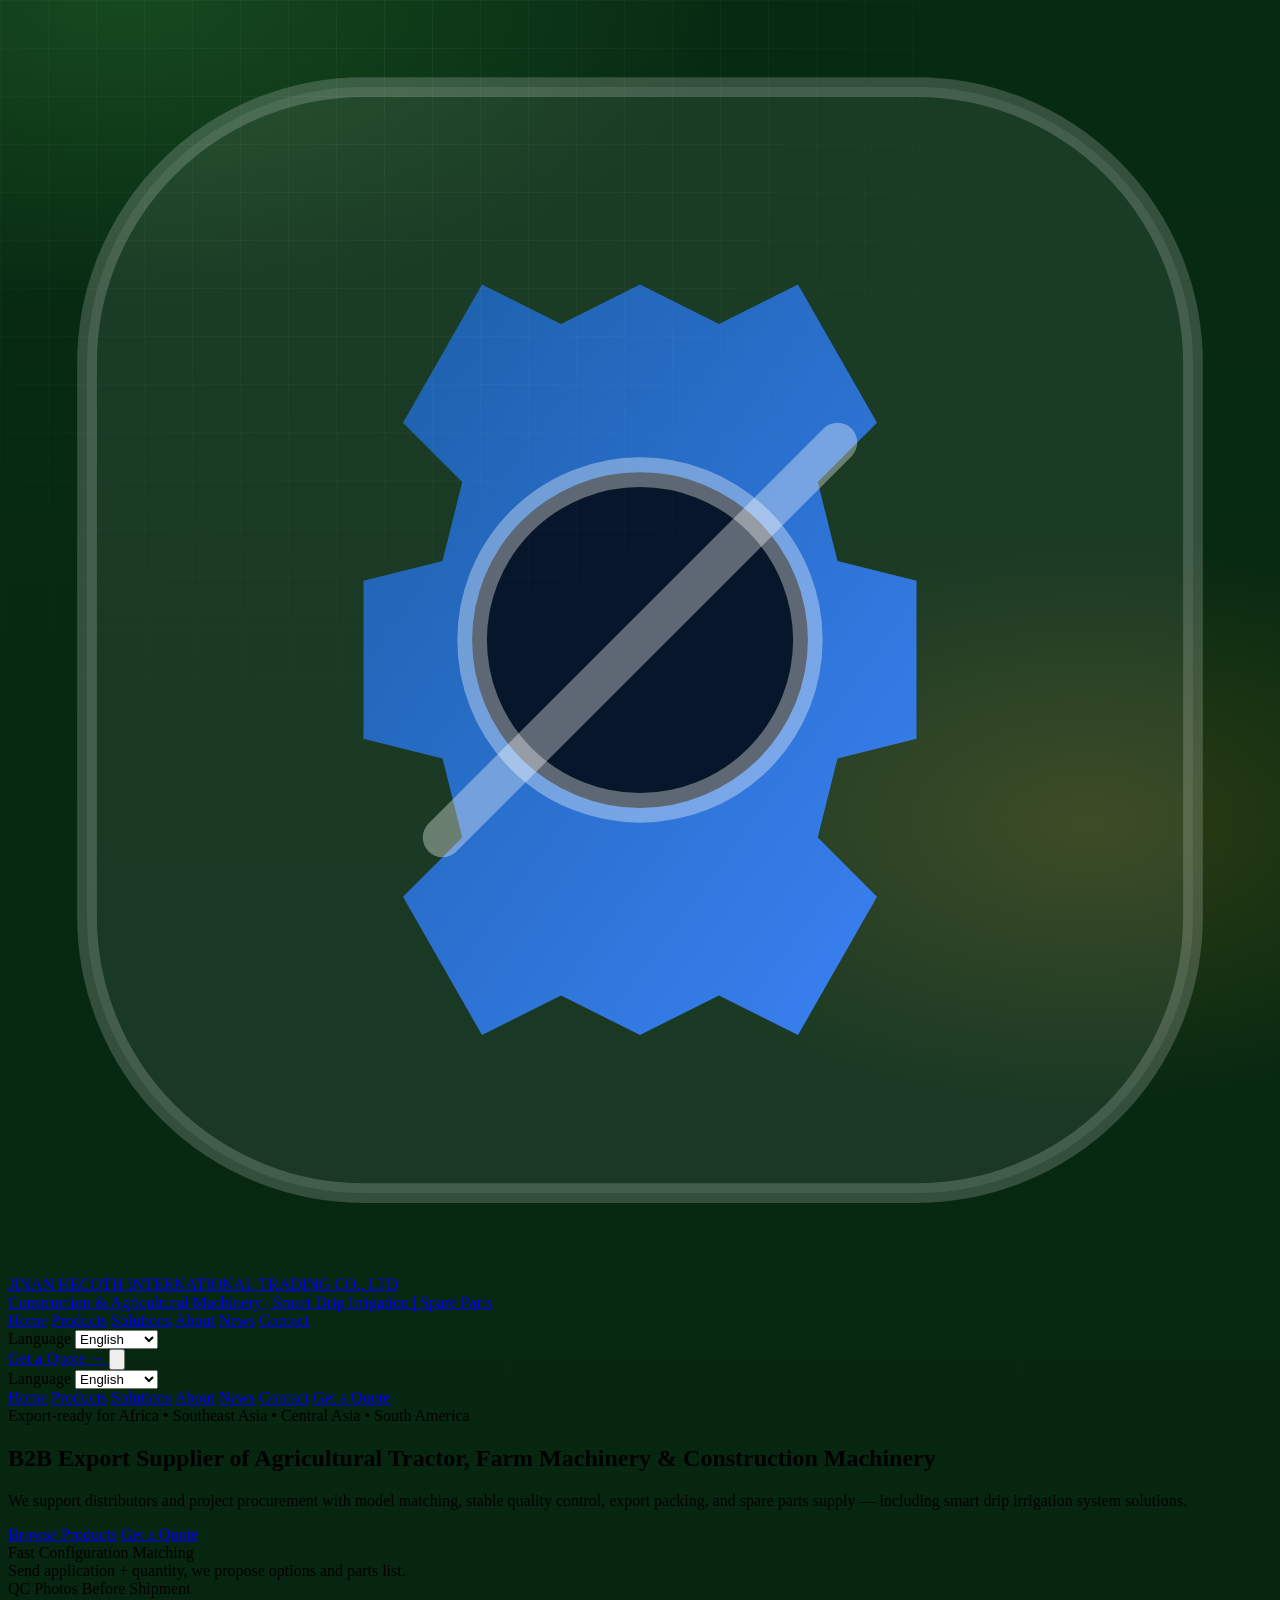
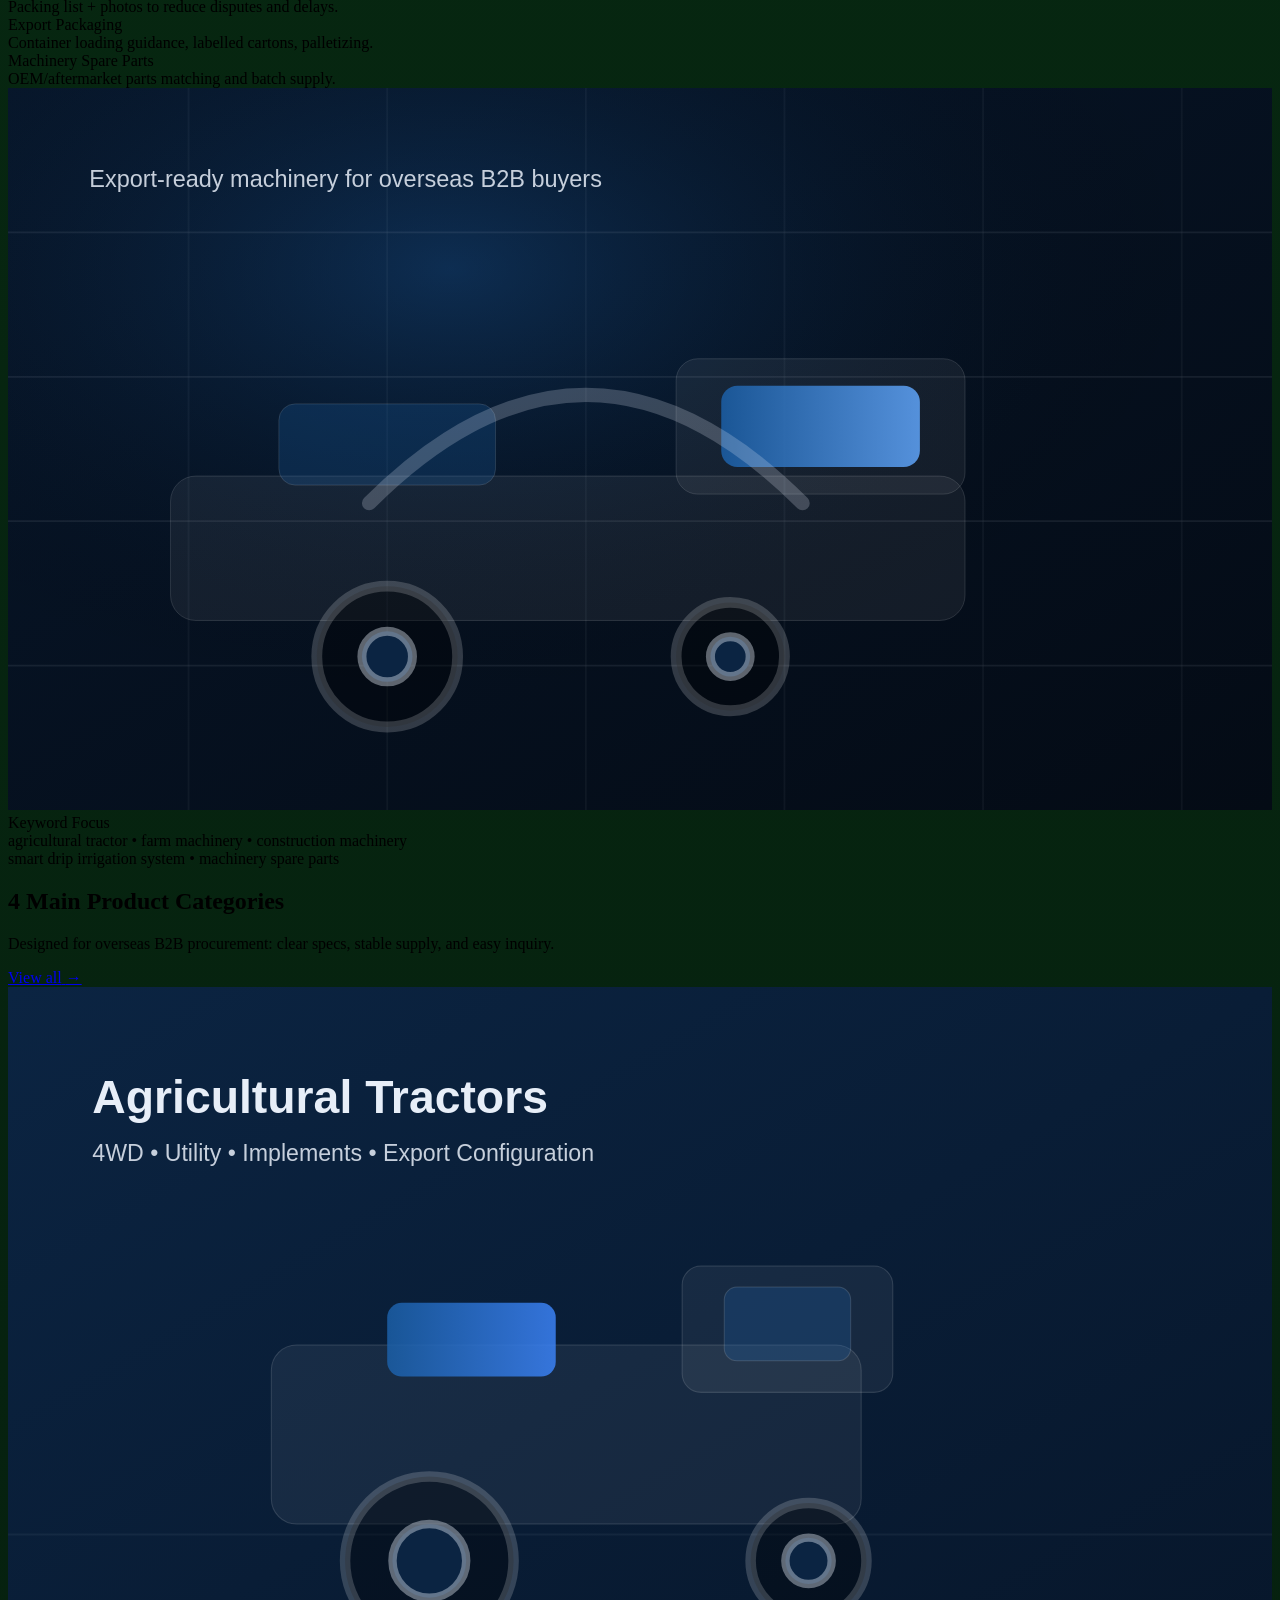
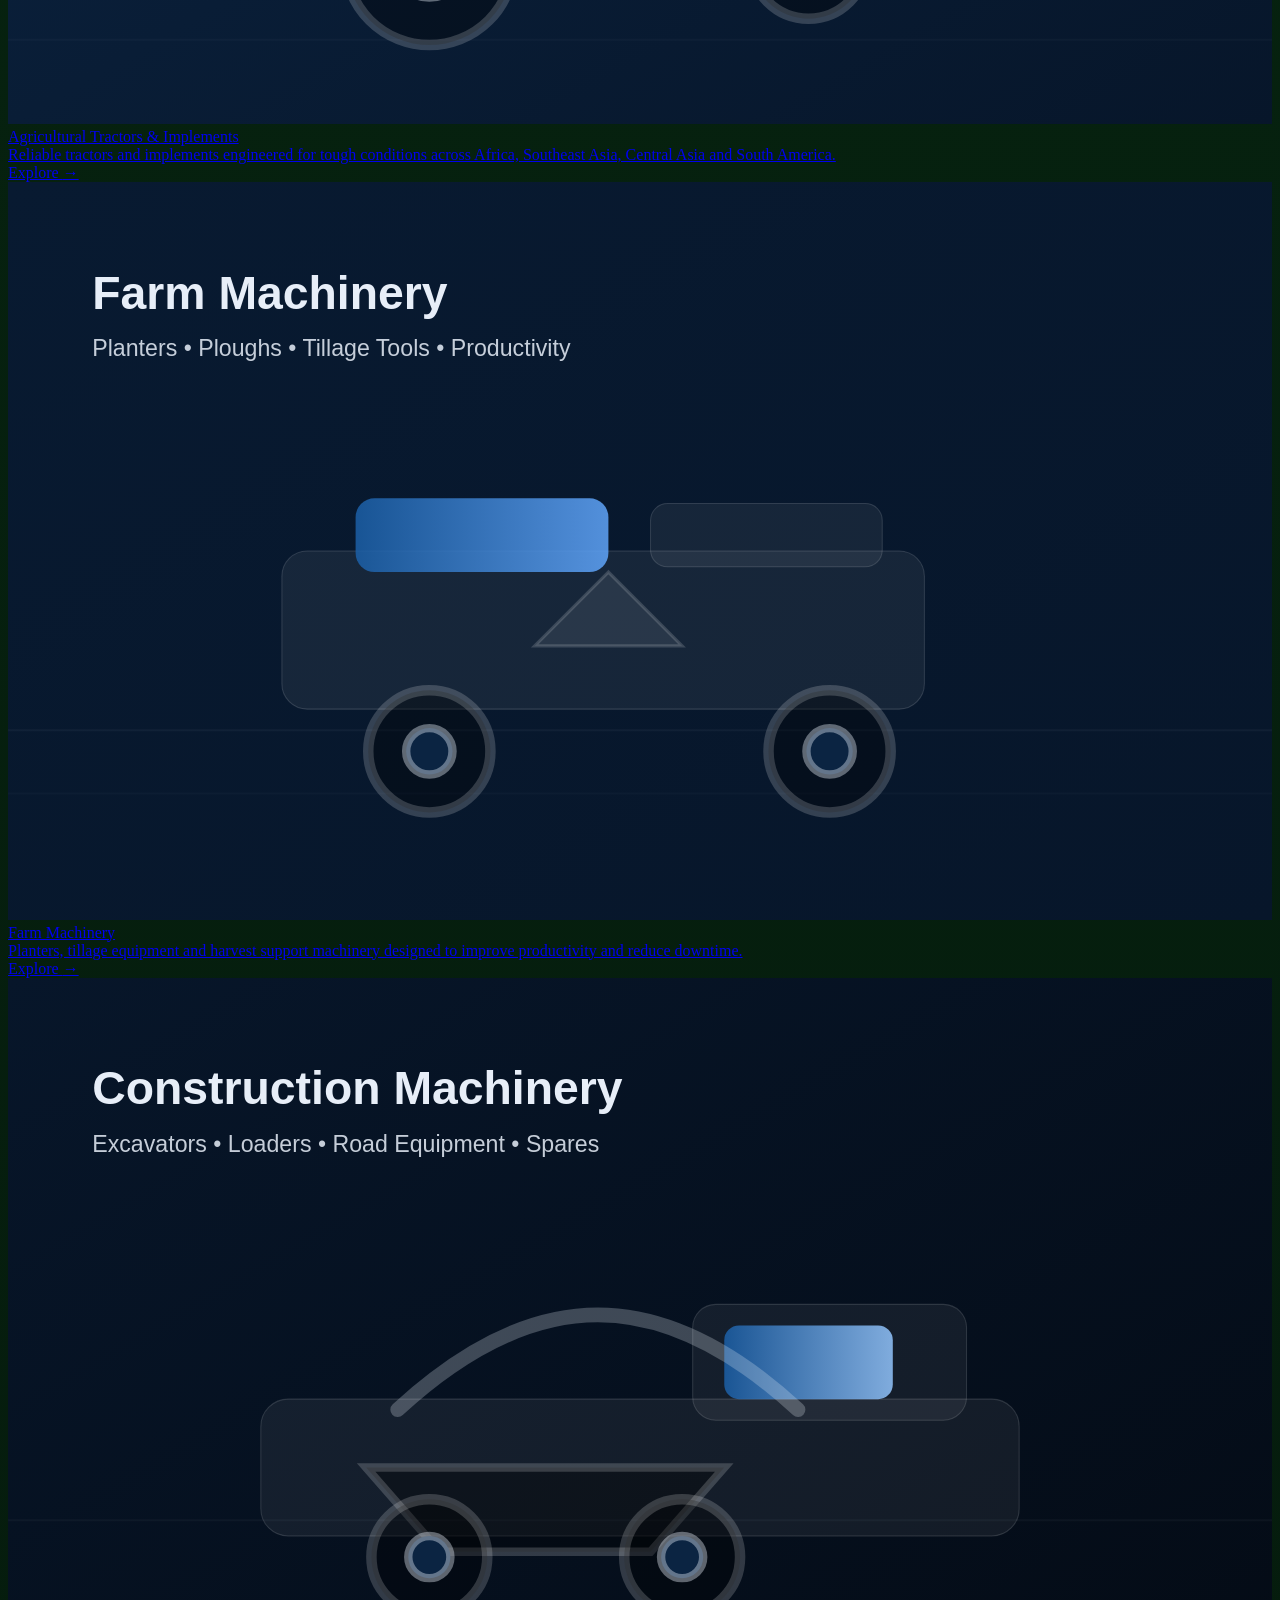
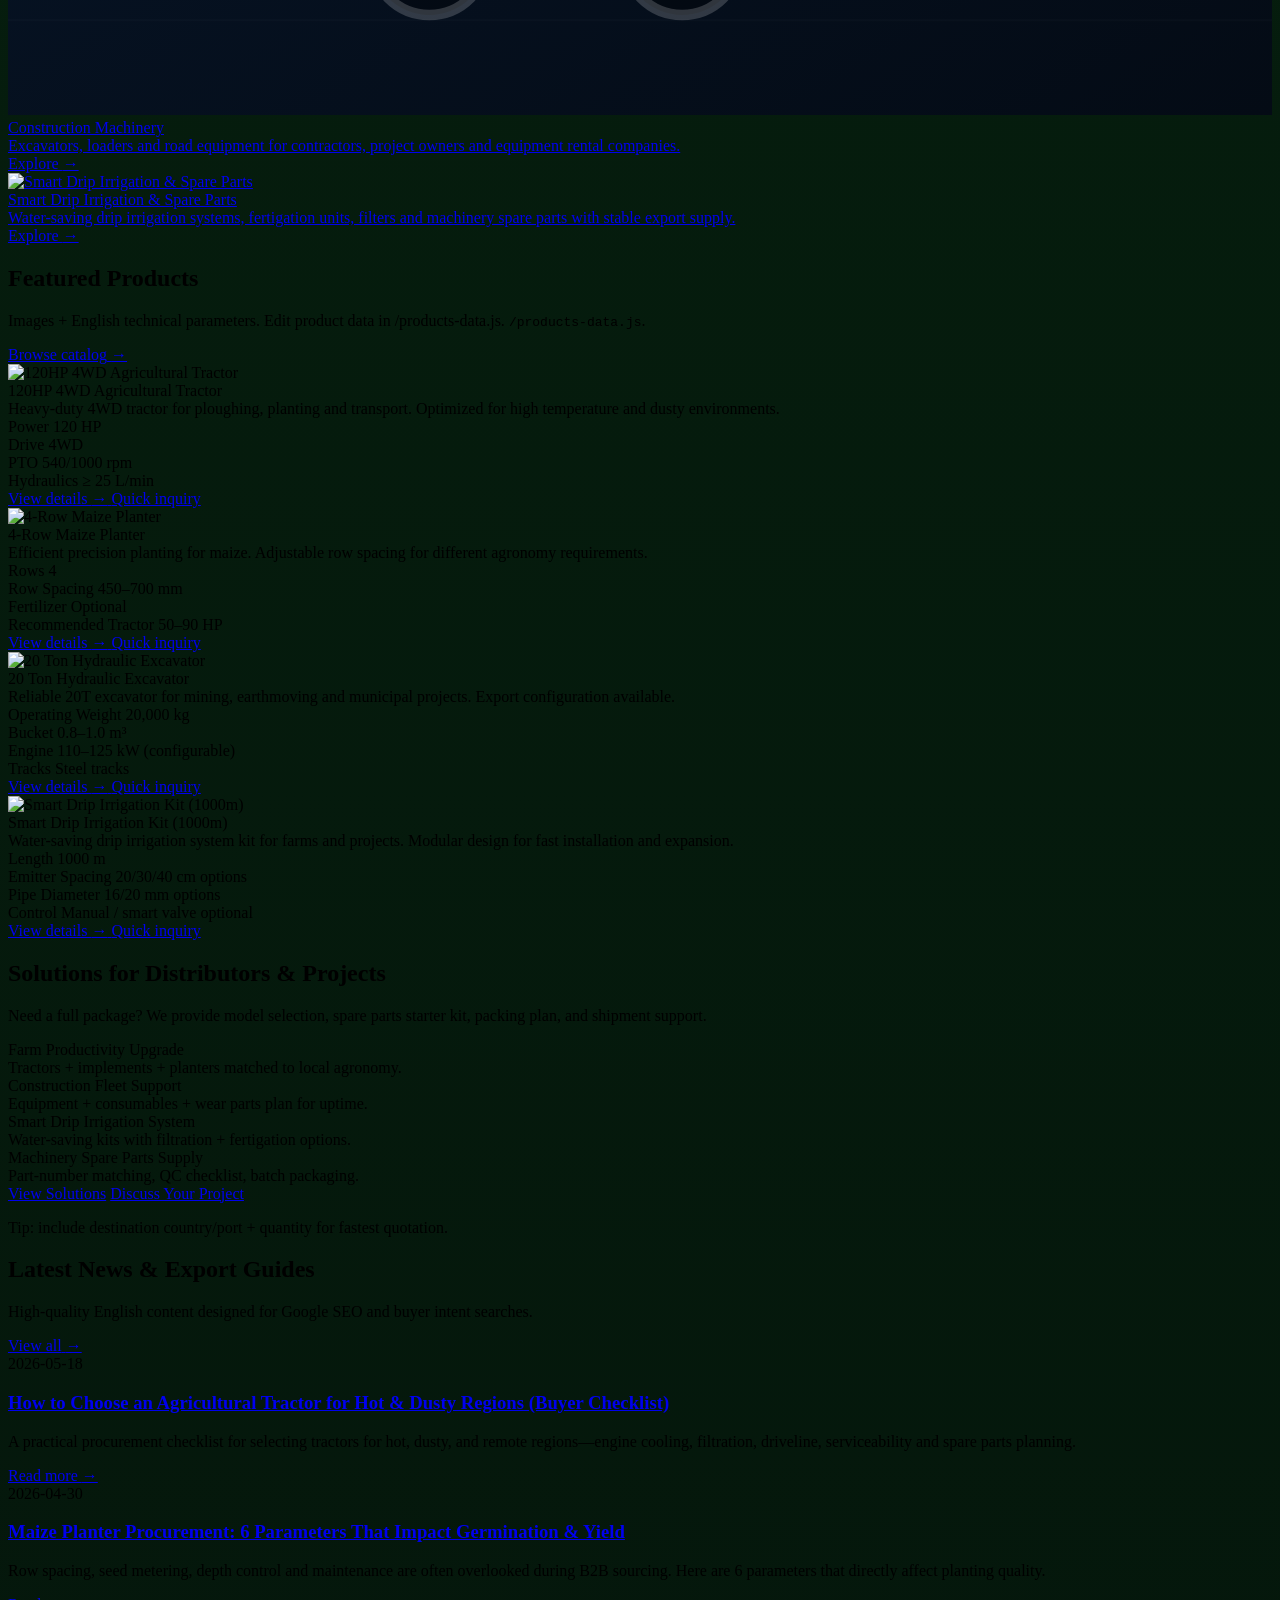
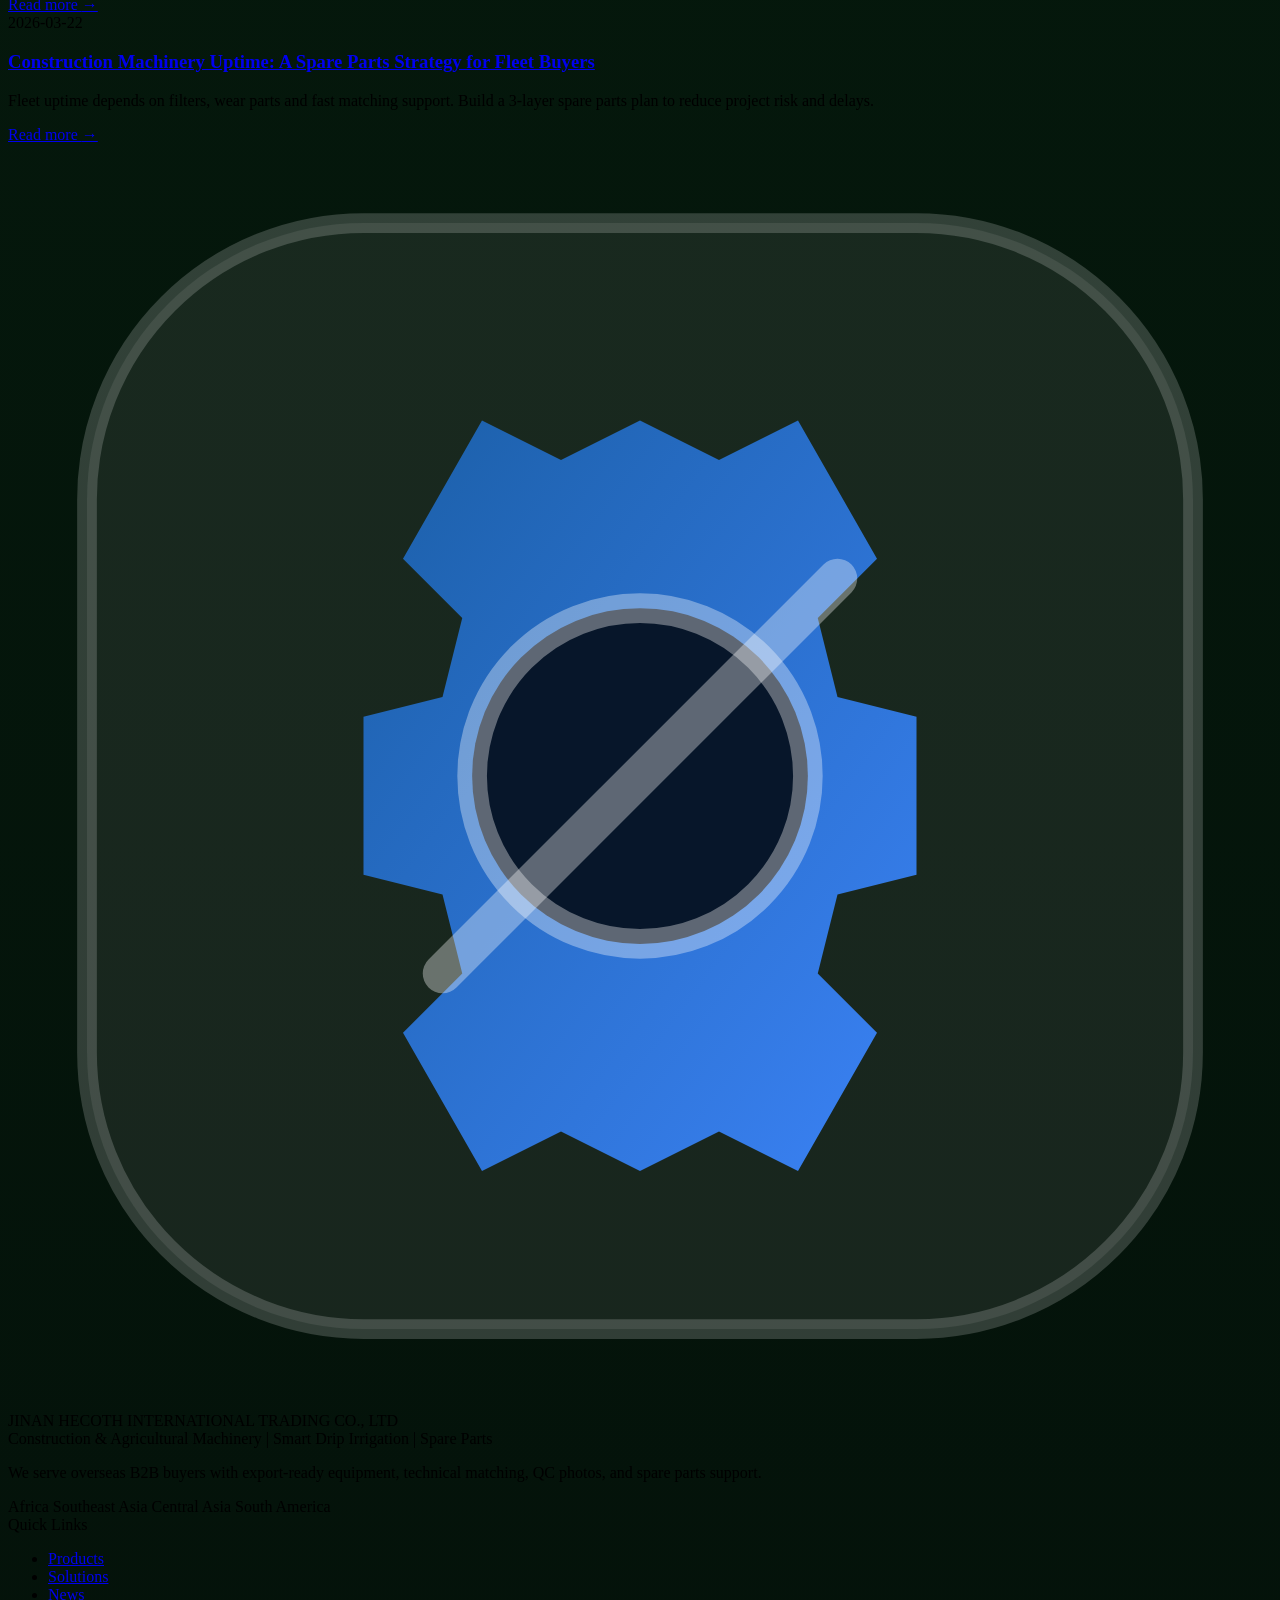
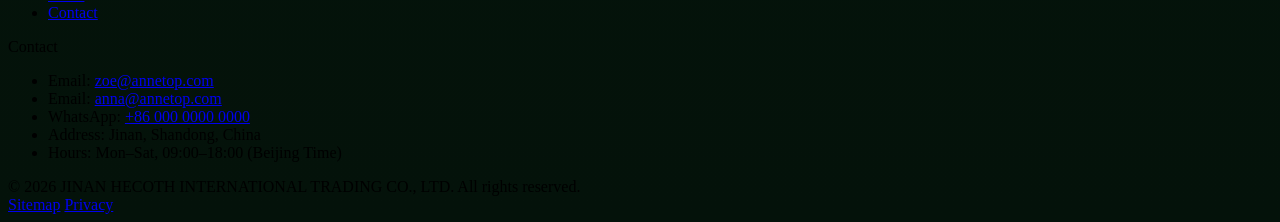
==== index.html @ a1c42883 "Add files via upload" ====
<!doctype html>
<html lang="en">
<head>
  <meta charset="utf-8" />
  <meta name="viewport" content="width=device-width, initial-scale=1" />
  <meta name="theme-color" content="#072B12" />

  <title>Export Supplier of Agricultural Tractor, Farm Machinery & Construction Machinery | JINAN HECOTH</title>
  <meta name="description" content="B2B export supplier of agricultural tractor, farm machinery, construction machinery, smart drip irrigation system and machinery spare parts. Fast quotation, export packing, QC photos, and spare parts matching support." />
  <meta name="keywords" content="agricultural tractor, farm machinery, construction machinery, smart drip irrigation system, machinery spare parts, excavator, wheel loader, maize planter" />
  <meta name="robots" content="index, follow, max-image-preview:large" />
  <link rel="canonical" href="index.html" />

  <meta property="og:title" content="JINAN HECOTH | Machinery Export for B2B Buyers" />
  <meta property="og:description" content="Agricultural tractor, farm machinery, construction machinery, smart drip irrigation system and machinery spare parts — export-ready supply and fast response." />
  <meta property="og:type" content="website" />
  <meta property="og:image" content="assets/img/hero-machine.svg" />

  <link rel="icon" href="assets/img/favicon.svg" type="image/svg+xml" />
  <link rel="preconnect" href="https://fonts.googleapis.com" />
  <link rel="preconnect" href="https://fonts.gstatic.com" crossorigin />
  <link href="https://fonts.googleapis.com/css2?family=Inter:wght@400;500;600;700&display=swap" rel="stylesheet" />

  <script src="https://cdn.tailwindcss.com"></script>
  <script>
    tailwind.config = {
      theme: {
        extend: {
          colors: {
            brand: {
              50: "#E8F5E9",
              100: "#C8E6C9",
              200: "#A5D6A7",
              300: "#81C784",
              400: "#43A047",
              500: "#2E7D32",
              600: "#1B5E20",
              700: "#145A32",
              800: "#0B3D1A",
              900: "#072B12"
            },
            accent: {
              400: "#FFB300",
              500: "#F9A825",
              600: "#F57F17"
            }
          },
          fontFamily: {
            sans: ["Inter", "system-ui", "Segoe UI", "Roboto", "Arial", "sans-serif"]
          }
        }
      }
    };
  </script>
  <link rel="stylesheet" href="assets/css/custom.css" />
</head>

<body data-page="home" class="relative min-h-screen bg-mech text-slate-100">
  <header id="site-header"></header>

  <main>
    <!-- Hero -->
    <section class="relative">
      <div class="mx-auto max-w-7xl px-4 sm:px-6 lg:px-8 py-14 lg:py-20">
        <div class="grid gap-10 lg:grid-cols-2 lg:items-center">
          <div>
            <div class="inline-flex items-center gap-2 rounded-full border border-white/10 bg-white/5 px-4 py-2 text-xs text-slate-200" data-i18n="home.badge">
              <span class="h-2 w-2 rounded-full bg-brand-400"></span>
            </div>
            <h1 class="mt-6 text-4xl sm:text-5xl font-bold tracking-tight text-white" data-i18n="home.h1">
            </h1>
            <p class="mt-6 text-lg text-slate-300" data-i18n="home.p">
            </p>
            <div class="mt-8 flex flex-col sm:flex-row gap-3">
              <a href="products.html" class="inline-flex items-center justify-center rounded-xl bg-brand-500 px-6 py-3 text-sm font-semibold text-white hover:bg-brand-400" data-i18n="cta.browse_products"></a>
              <a href="contact.html#inquiry" class="inline-flex items-center justify-center rounded-xl border border-white/15 bg-black/20 px-6 py-3 text-sm font-semibold text-slate-200 hover:text-white hover:border-white/25" data-i18n="cta.get_quote"></a>
            </div>

            <div class="mt-10 grid gap-3 sm:grid-cols-2 text-sm text-slate-300">
              <div class="rounded-2xl border border-white/10 bg-white/5 p-4">
                <div class="font-semibold text-white">Fast Configuration Matching</div>
                <div class="mt-1">Send application + quantity, we propose options and parts list.</div>
              </div>
              <div class="rounded-2xl border border-white/10 bg-white/5 p-4">
                <div class="font-semibold text-white">QC Photos Before Shipment</div>
                <div class="mt-1">Packing list + photos to reduce disputes and delays.</div>
              </div>
              <div class="rounded-2xl border border-white/10 bg-white/5 p-4">
                <div class="font-semibold text-white">Export Packaging</div>
                <div class="mt-1">Container loading guidance, labelled cartons, palletizing.</div>
              </div>
              <div class="rounded-2xl border border-white/10 bg-white/5 p-4">
                <div class="font-semibold text-white">Machinery Spare Parts</div>
                <div class="mt-1">OEM/aftermarket parts matching and batch supply.</div>
              </div>
            </div>
          </div>

          <div class="relative">
            <img src="assets/img/hero-machine.svg" alt="construction machinery and farm machinery export supplier hero" class="w-full rounded-3xl border border-white/10 bg-black/20 shadow-2xl" />
            <div class="absolute -bottom-6 -left-6 hidden sm:block rounded-2xl border border-white/10 bg-black/50 backdrop-blur px-5 py-4">
              <div class="text-xs text-slate-300">Keyword Focus</div>
              <div class="mt-1 text-sm font-semibold text-white">agricultural tractor • farm machinery • construction machinery</div>
              <div class="mt-1 text-sm font-semibold text-white">smart drip irrigation system • machinery spare parts</div>
            </div>
          </div>
        </div>
      </div>
    </section>

    <!-- Categories -->
    <section class="mx-auto max-w-7xl px-4 sm:px-6 lg:px-8 pb-16">
      <div class="flex items-end justify-between gap-4">
        <div>
          <h2 class="text-2xl font-bold text-white" data-i18n="home.cats.title"></h2>
          <p class="mt-2 text-slate-300" data-i18n="home.cats.desc"></p>
        </div>
        <a href="products.html" class="hidden sm:inline-flex items-center gap-2 text-sm font-semibold text-brand-200 hover:text-white">
          <span data-i18n="cta.view_all"></span> <span aria-hidden="true">→</span>
        </a>
      </div>
      <div id="home-categories" class="mt-8 grid gap-6 md:grid-cols-2"></div>
    </section>

    <!-- Featured Products -->
    <section class="mx-auto max-w-7xl px-4 sm:px-6 lg:px-8 pb-16">
      <div class="flex items-end justify-between gap-4">
        <div>
          <h2 class="text-2xl font-bold text-white" data-i18n="home.featured.title"></h2>
          <p class="mt-2 text-slate-300"><span data-i18n="home.featured.desc"></span> <code class="text-slate-200">/products-data.js</code>.</p>
        </div>
        <a href="products.html" class="hidden sm:inline-flex items-center gap-2 text-sm font-semibold text-brand-200 hover:text-white">
          <span data-i18n="cta.browse_catalog"></span> <span aria-hidden="true">→</span>
        </a>
      </div>
      <div id="home-featured-products" class="mt-8 grid gap-6 md:grid-cols-2 xl:grid-cols-3"></div>
    </section>

    <!-- Solutions -->
    <section class="mx-auto max-w-7xl px-4 sm:px-6 lg:px-8 pb-16">
      <div class="rounded-3xl border border-white/10 bg-white/5 p-8 lg:p-10">
        <div class="grid gap-8 lg:grid-cols-3 lg:items-center">
          <div class="lg:col-span-2">
            <h2 class="text-2xl font-bold text-white">Solutions for Distributors & Projects</h2>
            <p class="mt-3 text-slate-300">
              Need a full package? We provide model selection, spare parts starter kit, packing plan, and shipment support.
            </p>
            <div class="mt-6 grid gap-4 sm:grid-cols-2">
              <div class="rounded-2xl border border-white/10 bg-black/20 p-5">
                <div class="font-semibold text-white">Farm Productivity Upgrade</div>
                <div class="mt-2 text-sm text-slate-300">Tractors + implements + planters matched to local agronomy.</div>
              </div>
              <div class="rounded-2xl border border-white/10 bg-black/20 p-5">
                <div class="font-semibold text-white">Construction Fleet Support</div>
                <div class="mt-2 text-sm text-slate-300">Equipment + consumables + wear parts plan for uptime.</div>
              </div>
              <div class="rounded-2xl border border-white/10 bg-black/20 p-5">
                <div class="font-semibold text-white">Smart Drip Irrigation System</div>
                <div class="mt-2 text-sm text-slate-300">Water-saving kits with filtration + fertigation options.</div>
              </div>
              <div class="rounded-2xl border border-white/10 bg-black/20 p-5">
                <div class="font-semibold text-white">Machinery Spare Parts Supply</div>
                <div class="mt-2 text-sm text-slate-300">Part-number matching, QC checklist, batch packaging.</div>
              </div>
            </div>
          </div>
          <div class="flex flex-col gap-3">
            <a href="solutions.html" class="inline-flex items-center justify-center rounded-xl bg-brand-500 px-6 py-3 text-sm font-semibold text-white hover:bg-brand-400">View Solutions</a>
            <a href="contact.html#inquiry" class="inline-flex items-center justify-center rounded-xl border border-white/15 bg-black/20 px-6 py-3 text-sm font-semibold text-slate-200 hover:text-white hover:border-white/25">Discuss Your Project</a>
            <p class="text-xs text-slate-400">Tip: include destination country/port + quantity for fastest quotation.</p>
          </div>
        </div>
      </div>
    </section>

    <!-- Blog -->
    <section class="mx-auto max-w-7xl px-4 sm:px-6 lg:px-8 pb-20">
      <div class="flex items-end justify-between gap-4">
        <div>
          <h2 class="text-2xl font-bold text-white" data-i18n="home.blog.title"></h2>
          <p class="mt-2 text-slate-300" data-i18n="home.blog.desc"></p>
        </div>
        <a href="news.html" class="hidden sm:inline-flex items-center gap-2 text-sm font-semibold text-brand-200 hover:text-white">
          <span data-i18n="cta.view_all"></span> <span aria-hidden="true">→</span>
        </a>
      </div>
      <div id="home-latest-posts" class="mt-8 grid gap-6 lg:grid-cols-3"></div>
    </section>
  </main>

  <footer id="site-footer"></footer>

  <!-- JSON-LD: Organization -->
  <script id="jsonld-org" type="application/ld+json">
    {
      "@context": "https://schema.org",
      "@type": "Organization",
      "name": "JINAN HECOTH INTERNATIONAL TRADING CO., LTD",
      "url": "https://www.example.com",
      "email": ["zoe@annetop.com", "anna@annetop.com"],
      "areaServed": ["Africa", "Southeast Asia", "Central Asia", "South America"],
      "knowsAbout": ["agricultural tractor", "farm machinery", "construction machinery", "smart drip irrigation system", "machinery spare parts"]
    }
  </script>

  <script src="assets/js/config.js"></script>
  <script src="assets/js/i18n.js"></script>
  <script src="products-data.js"></script>
  <script src="data/news.js"></script>
  <script src="assets/js/site.js"></script>
  <script>
    document.addEventListener("DOMContentLoaded", () => {
      I18n.init();
      SiteUI.renderHeader();
      SiteUI.renderFooter();
      SiteUI.setActiveNav();
      SiteUI.renderHomePage();
    });
  </script>
</body>
</html>
---- assets/css/custom.css ----
/* Custom styles layered on top of Tailwind (CDN). Keep it minimal. */

:root{
  --brand-900:#072B12; /* deep forest */
  --brand-800:#0B3D1A;
  --brand-700:#145A32;
  --brand-600:#1B5E20;
  --brand-500:#2E7D32; /* main: forest green */
  --brand-400:#43A047; /* secondary: vivid green */
  --accent-500:#F9A825; /* accent: harvest gold */
  --steel-100:#EAF5EC;
}

/* Subtle “mechanical grid” background */
.bg-mech{
  background:
    radial-gradient(1000px 520px at 10% 0%, rgba(67,160,71,.26), rgba(0,0,0,0) 60%),
    radial-gradient(900px 520px at 85% 10%, rgba(249,168,37,.16), rgba(0,0,0,0) 55%),
    linear-gradient(180deg, rgba(7,43,18,1) 0%, rgba(4,18,10,1) 100%);
}
.bg-mech::before{
  content:"";
  position:absolute;
  inset:0;
  background-image:
    linear-gradient(to right, rgba(231,238,248,.06) 1px, transparent 1px),
    linear-gradient(to bottom, rgba(231,238,248,.06) 1px, transparent 1px);
  background-size: 48px 48px;
  mask-image: radial-gradient(circle at 30% 10%, rgba(0,0,0,.85), rgba(0,0,0,.10) 55%, transparent 75%);
  pointer-events:none;
}

/* Better focus outlines */
:focus-visible{
  outline: 2px solid rgba(59,130,246,.9);
  outline-offset: 2px;
}

/* Smooth scroll for in-page anchors */
html{ scroll-behavior:smooth; }

/* Clamp helper for long specs */
.line-clamp-3{
  display:-webkit-box;
  -webkit-line-clamp:3;
  -webkit-box-orient:vertical;
  overflow:hidden;
}

/* RTL support (Arabic) */
html[dir="rtl"] body{
  text-align: right;
}
html[dir="rtl"] #site-header nav{
  direction: rtl;
}
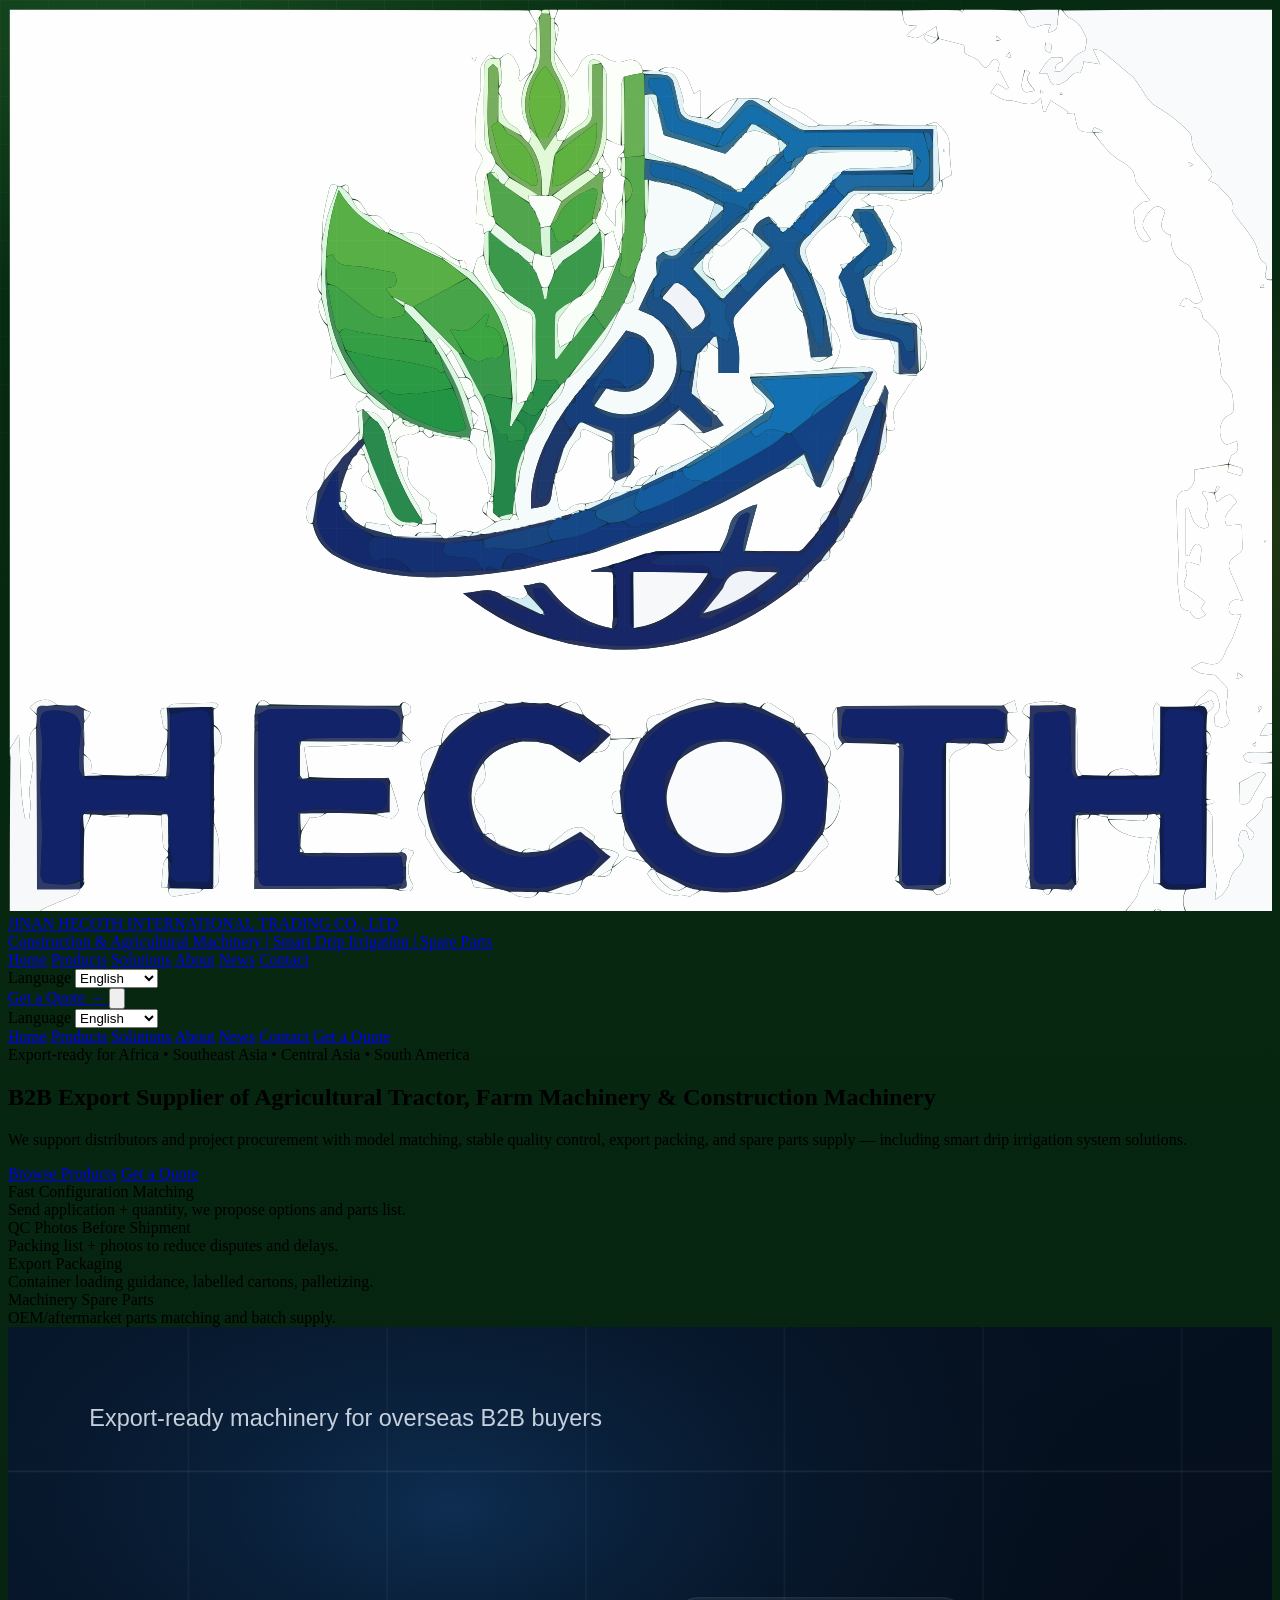
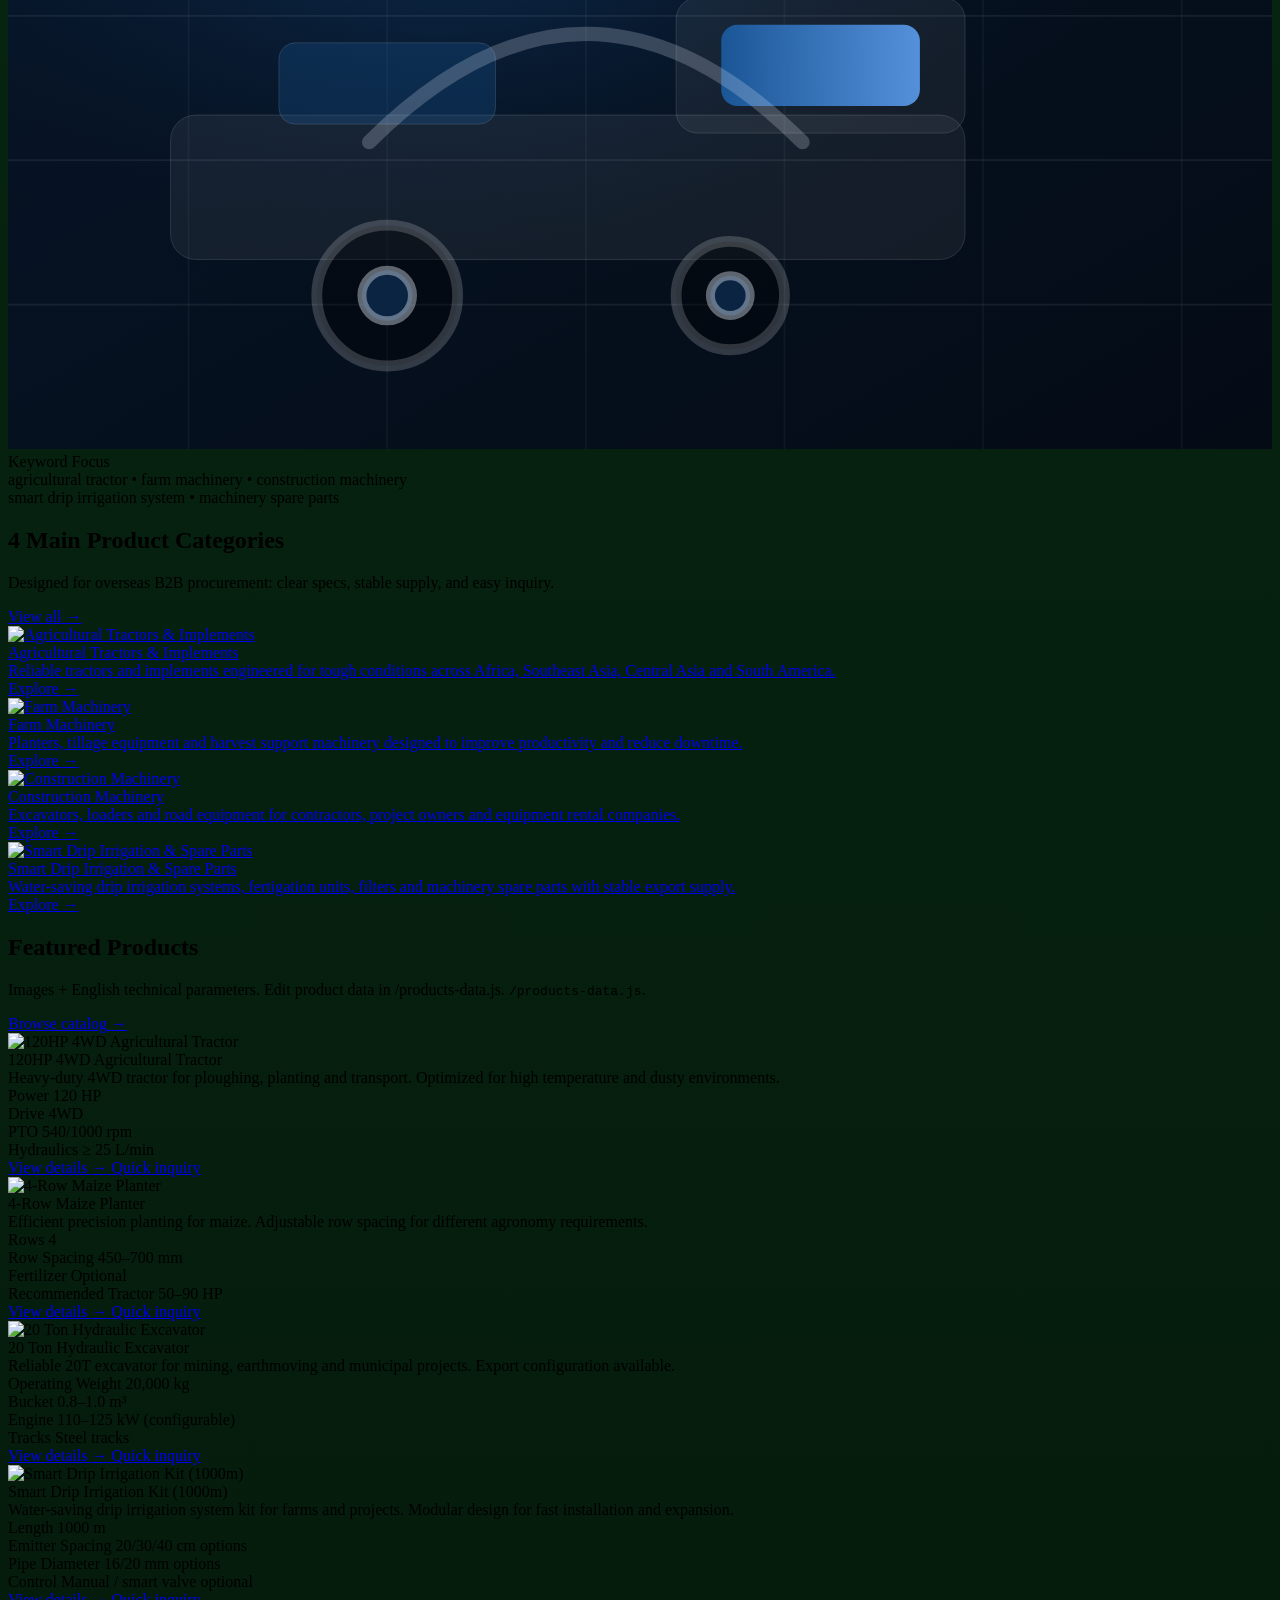
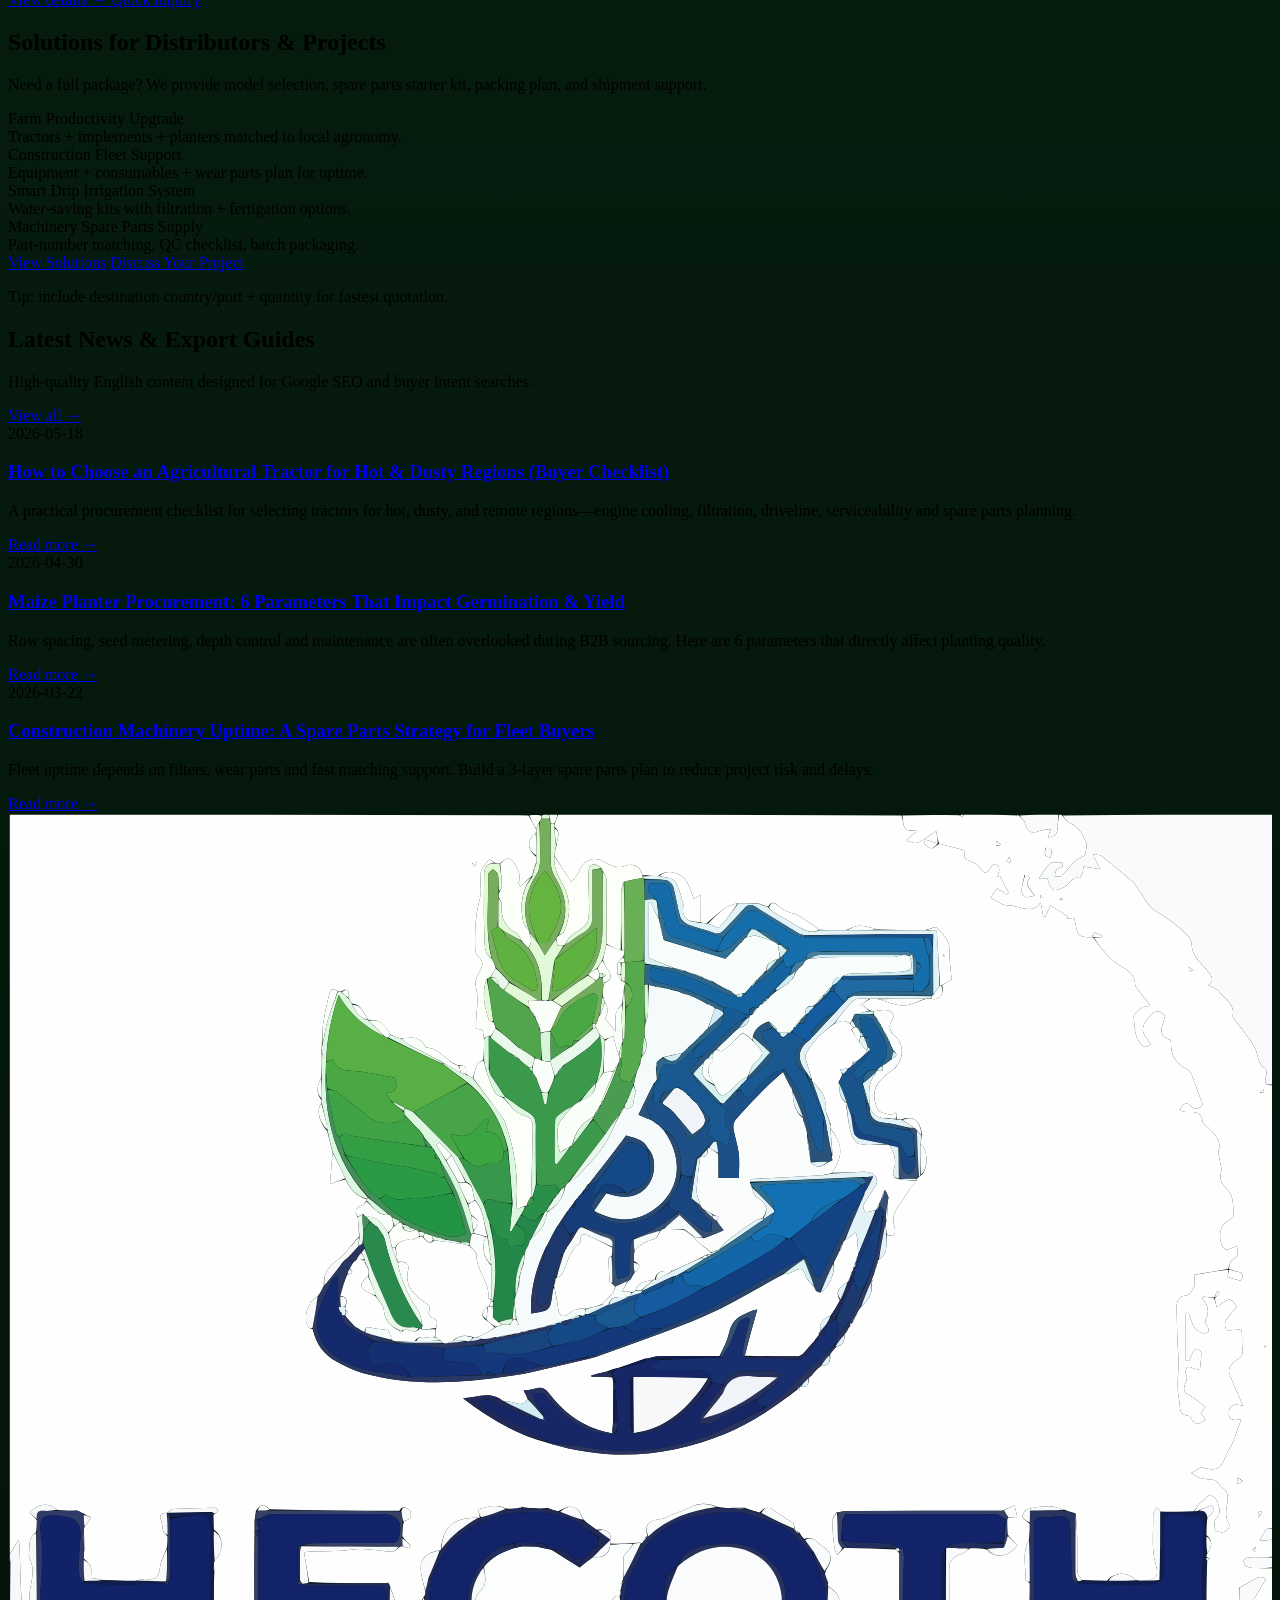
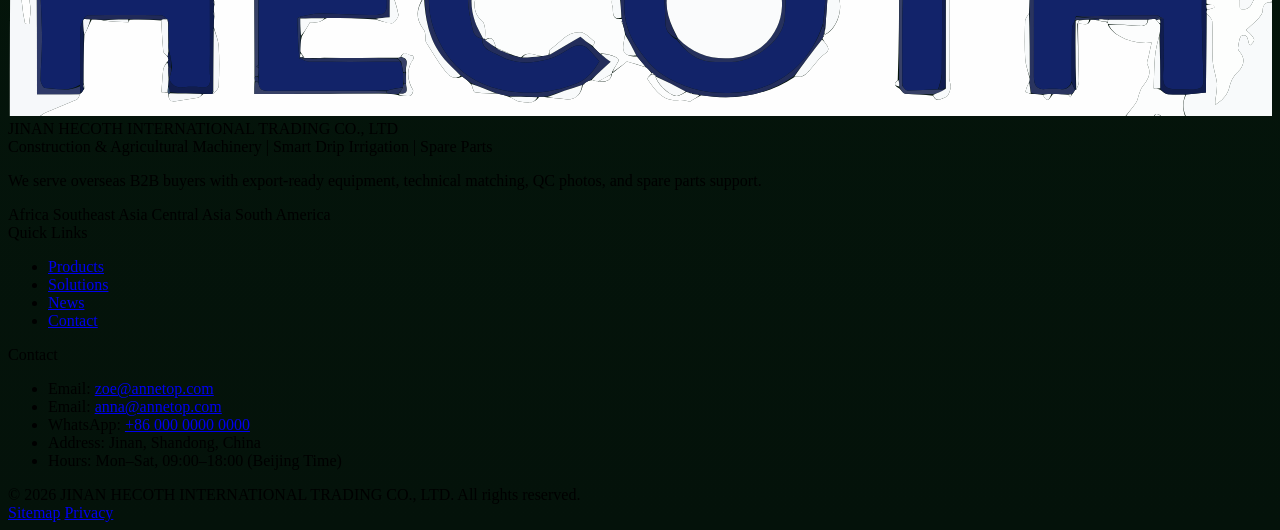
==== commit 95410f74: "5" ====
--- a/index.html
+++ b/index.html
@@ -16,7 +16,7 @@
   <meta property="og:type" content="website" />
   <meta property="og:image" content="assets/img/hero-machine.svg" />
 
-  <link rel="icon" href="assets/img/favicon.svg" type="image/svg+xml" />
+  <link rel="icon" href="assets/img/logo.jpg" type="image/jpg+xml" />
   <link rel="preconnect" href="https://fonts.googleapis.com" />
   <link rel="preconnect" href="https://fonts.gstatic.com" crossorigin />
   <link href="https://fonts.googleapis.com/css2?family=Inter:wght@400;500;600;700&display=swap" rel="stylesheet" />
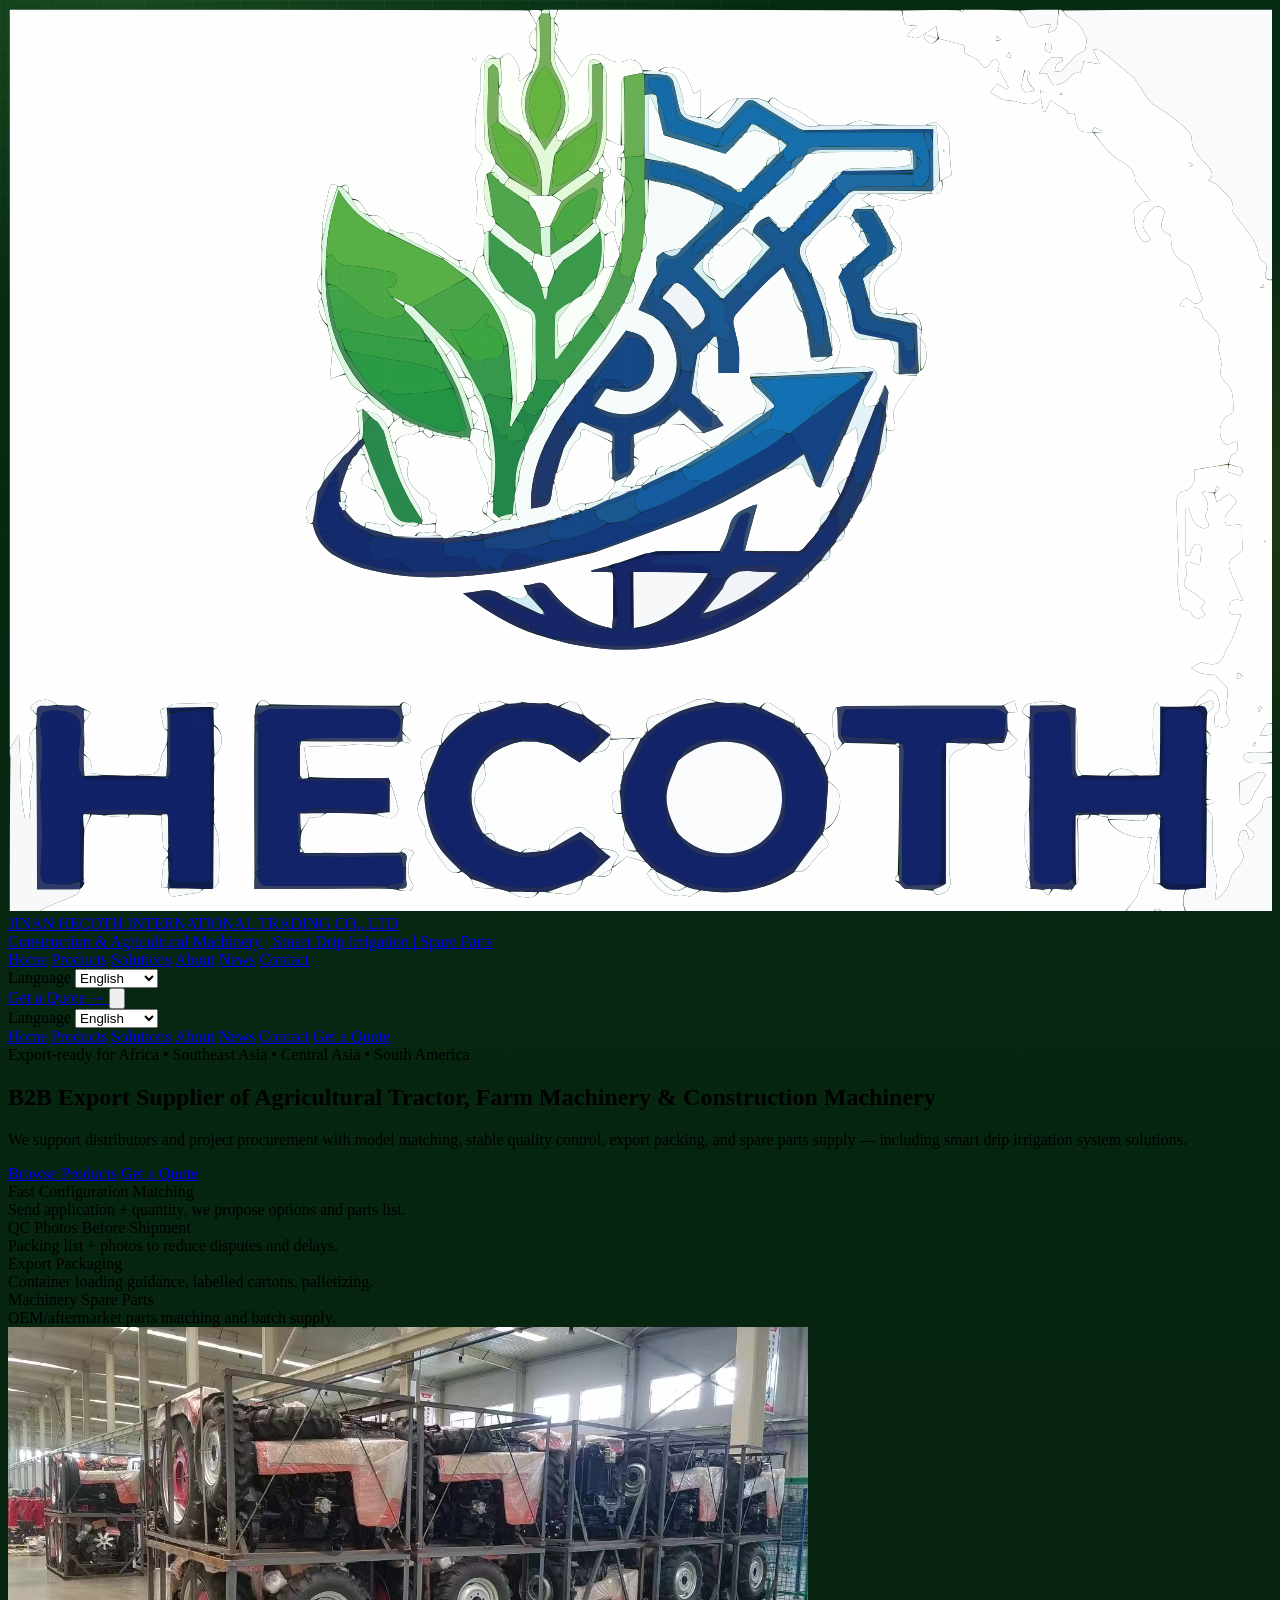
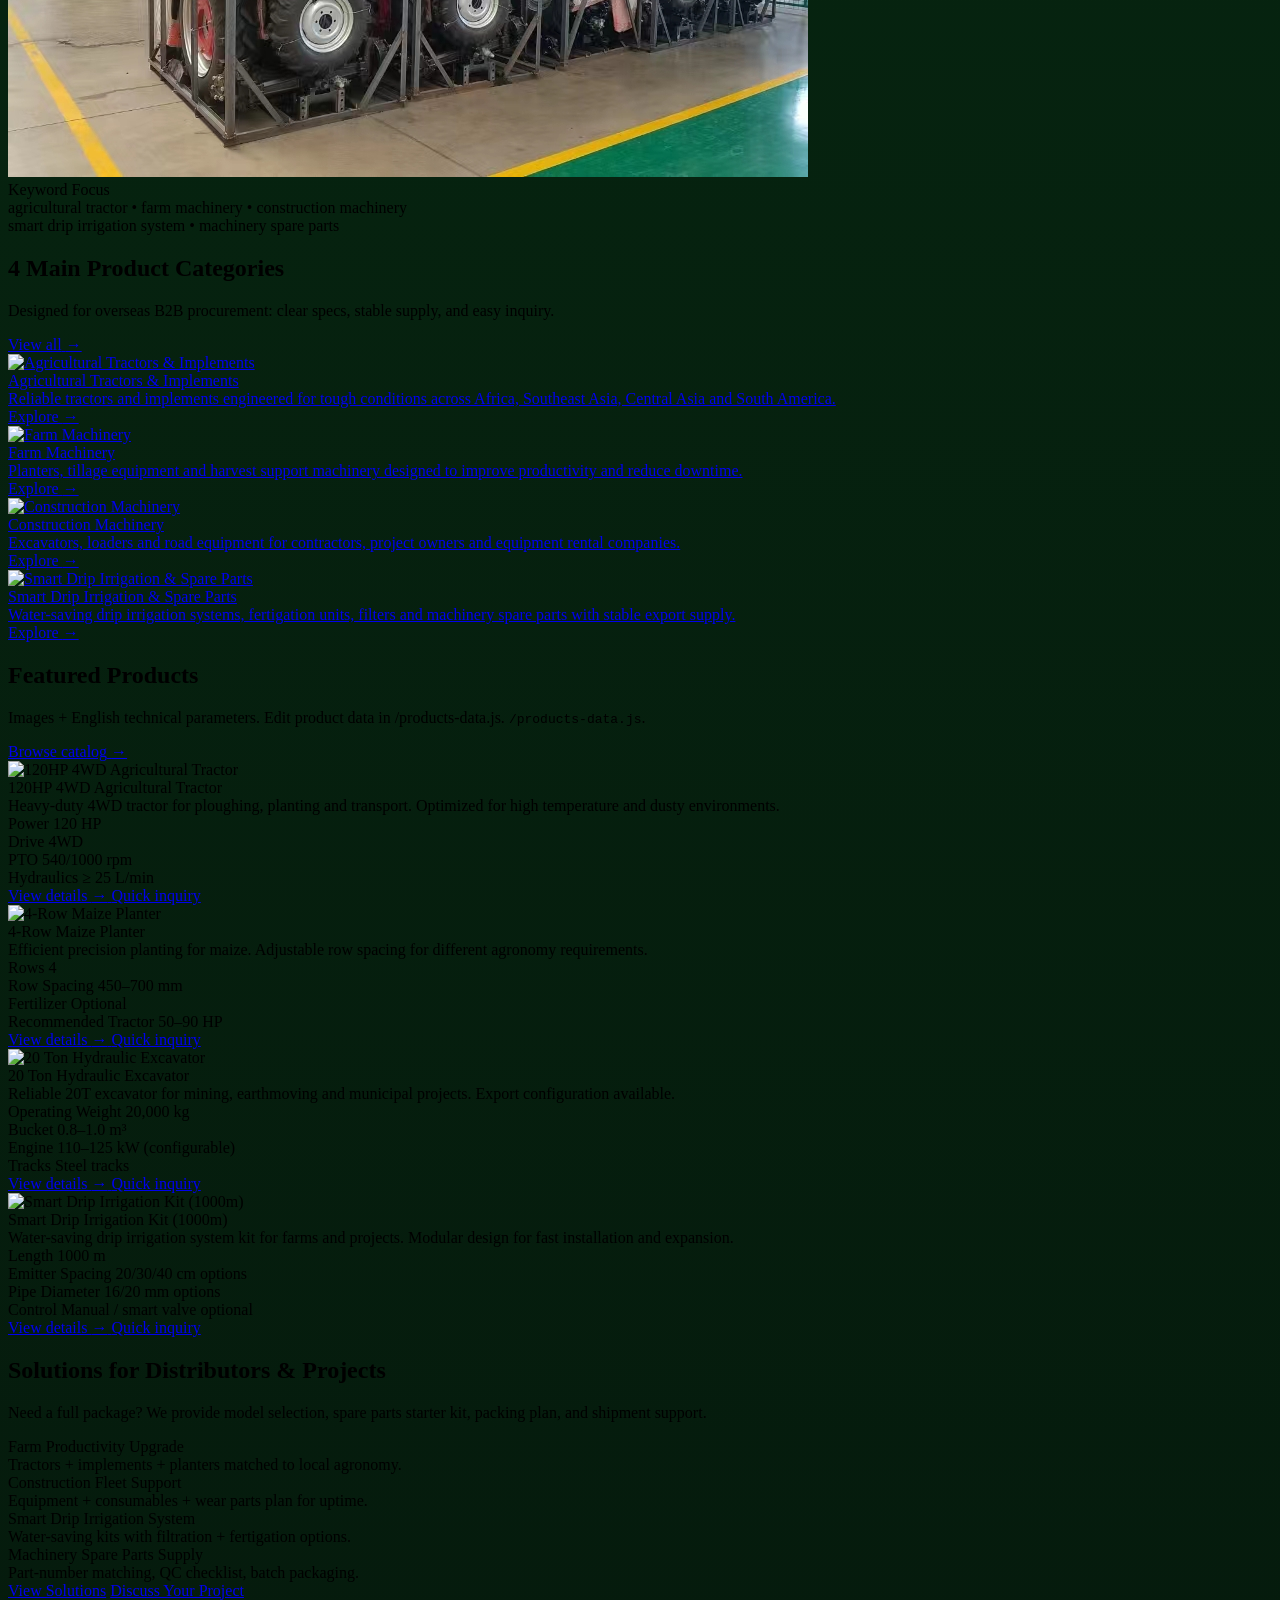
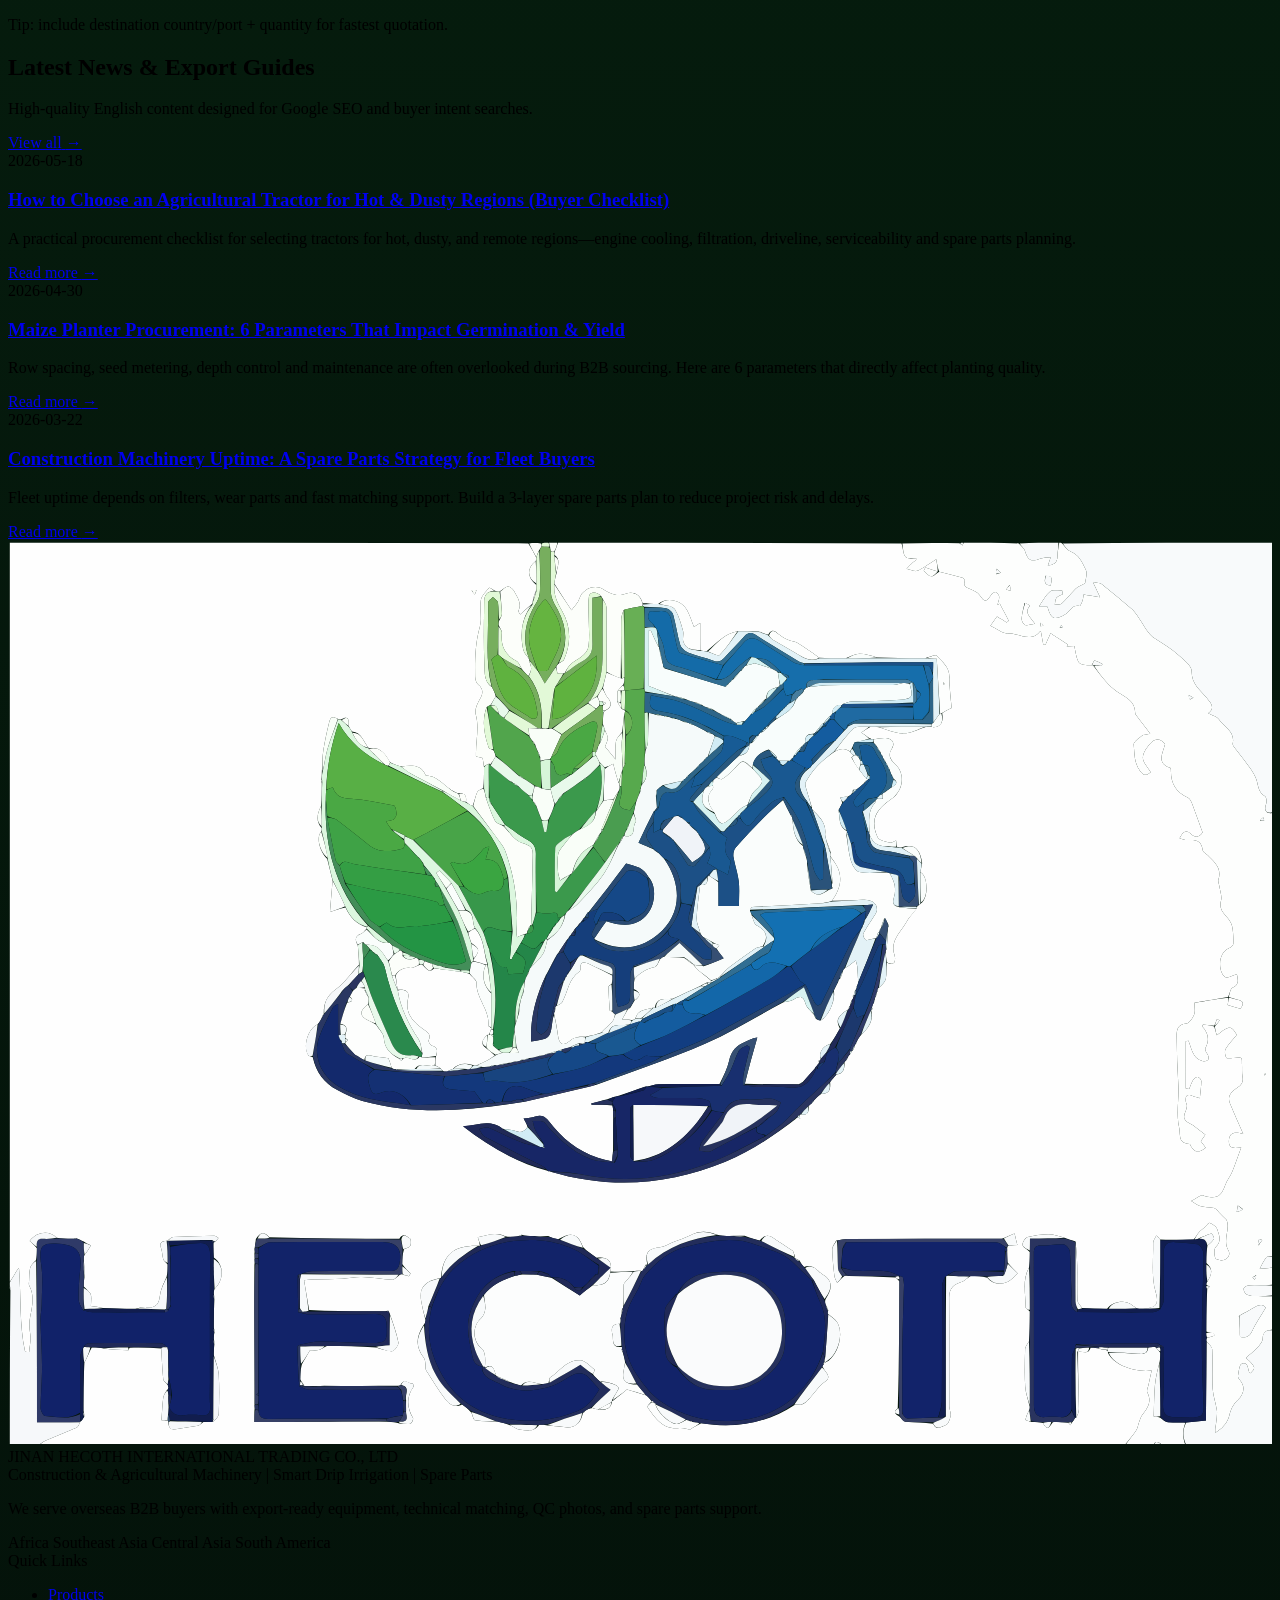
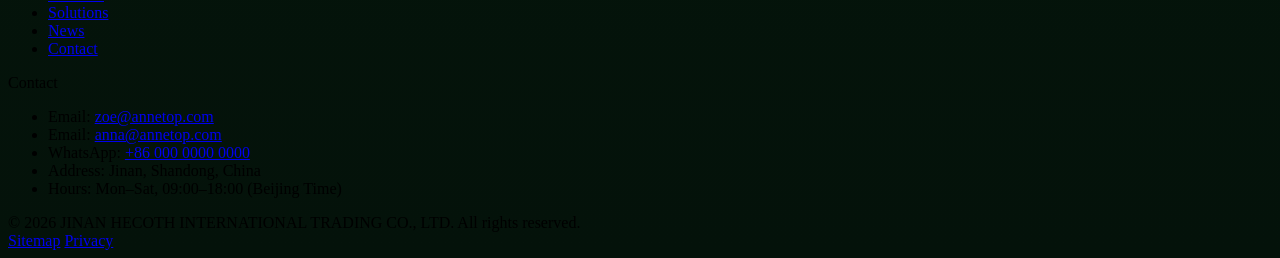
==== commit b03a9713: "6" ====
--- a/index.html
+++ b/index.html
@@ -14,7 +14,7 @@
   <meta property="og:title" content="JINAN HECOTH | Machinery Export for B2B Buyers" />
   <meta property="og:description" content="Agricultural tractor, farm machinery, construction machinery, smart drip irrigation system and machinery spare parts — export-ready supply and fast response." />
   <meta property="og:type" content="website" />
-  <meta property="og:image" content="assets/img/hero-machine.svg" />
+  <meta property="og:image" content="assets/img/hero-machine.jpg" />
 
   <link rel="icon" href="assets/img/logo.jpg" type="image/jpg+xml" />
   <link rel="preconnect" href="https://fonts.googleapis.com" />
@@ -97,7 +97,7 @@
           </div>
 
           <div class="relative">
-            <img src="assets/img/hero-machine.svg" alt="construction machinery and farm machinery export supplier hero" class="w-full rounded-3xl border border-white/10 bg-black/20 shadow-2xl" />
+            <img src="assets/img/hero-machine.jpg" alt="construction machinery and farm machinery export supplier hero" class="w-full rounded-3xl border border-white/10 bg-black/20 shadow-2xl" />
             <div class="absolute -bottom-6 -left-6 hidden sm:block rounded-2xl border border-white/10 bg-black/50 backdrop-blur px-5 py-4">
               <div class="text-xs text-slate-300">Keyword Focus</div>
               <div class="mt-1 text-sm font-semibold text-white">agricultural tractor • farm machinery • construction machinery</div>
